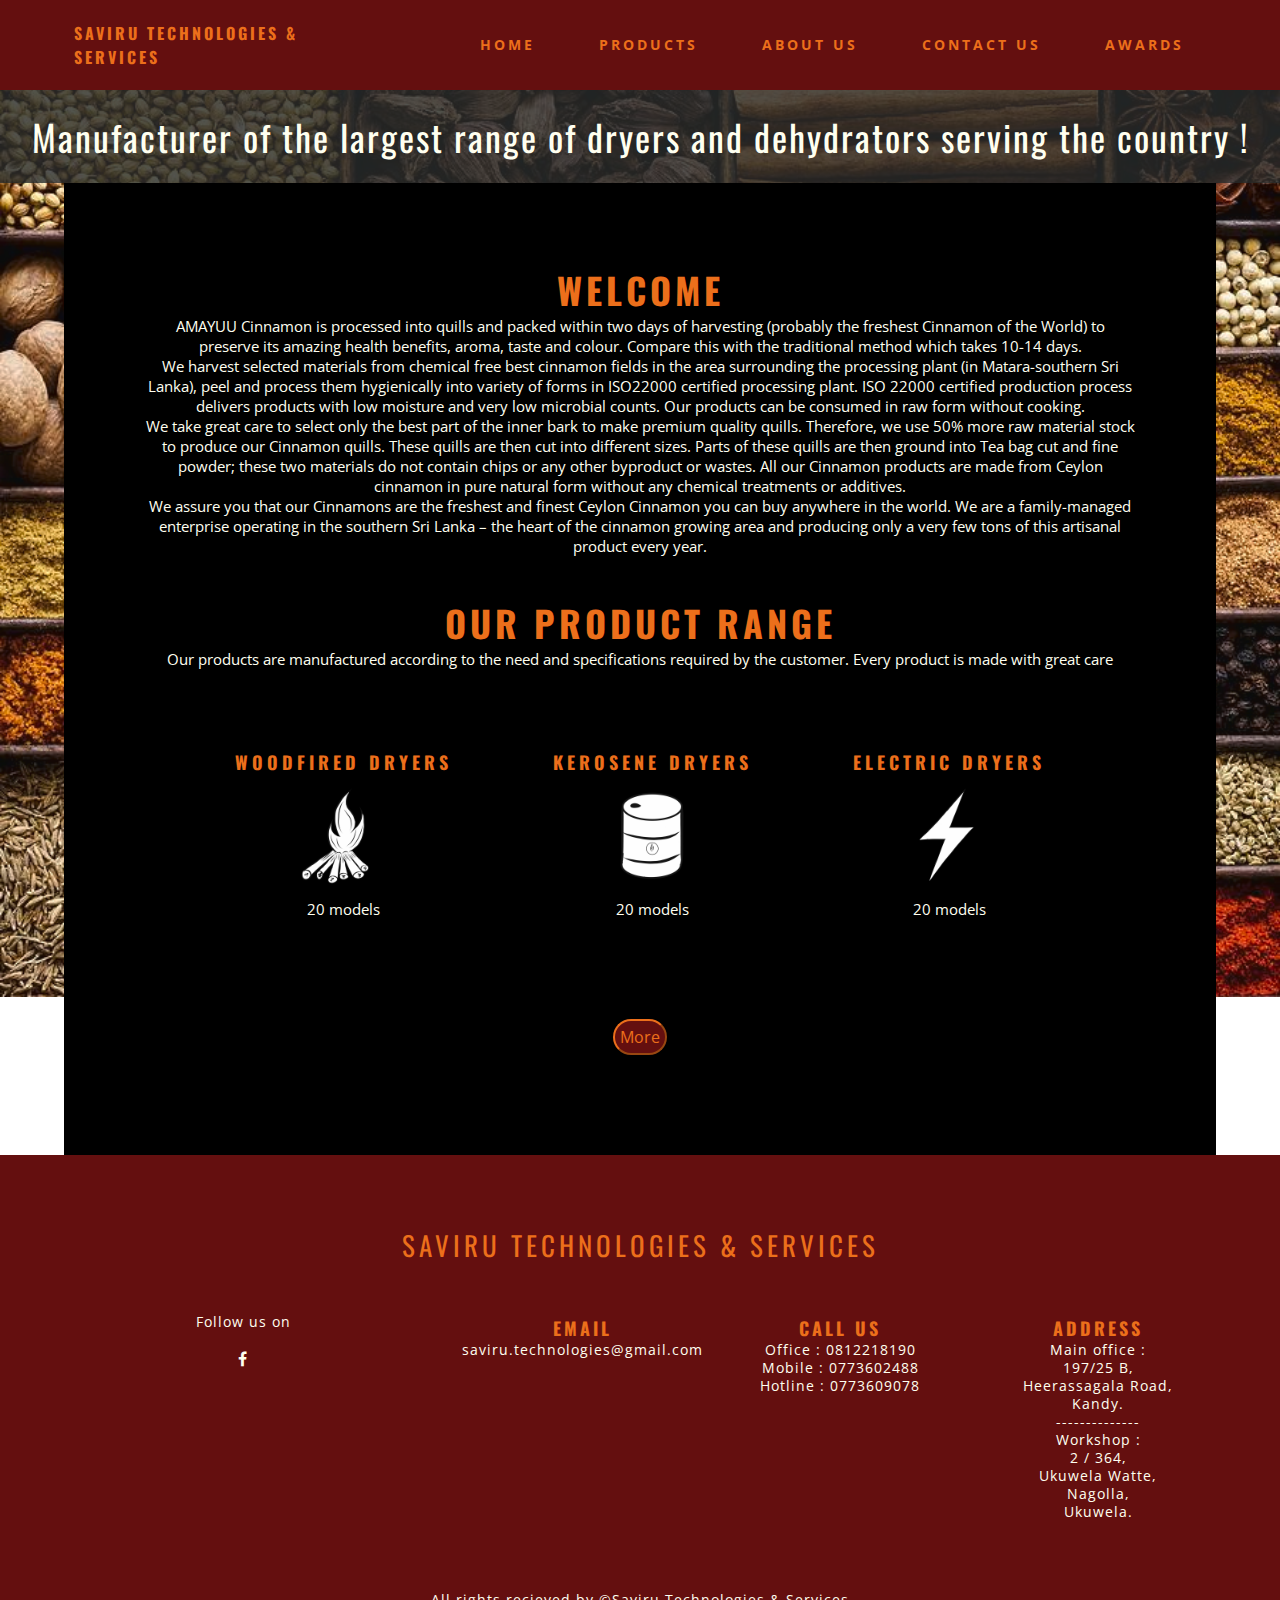
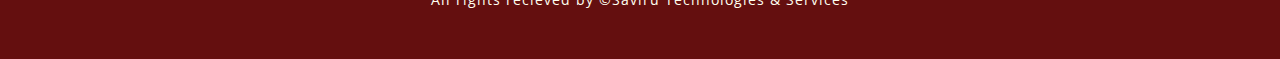
==== site/index.html @ 58139f26 "font size" ====
<!DOCTYPE html>
<html lang="en">
<head>
    <title>Saviru Technologies & Services</title>
    <meta charset="UTF-8"> <!--enabling charset-->
    <meta http-equiv="X-UA-Compatible" content="IE=edge">
    <meta name="viewport" content="width=device-width, initial-scale=1.0, user-scalable=no"> <!--setting the viewport-->
    <meta name="keywords" content="saviru, dehydraters">
    <meta name="description" content="Saviru Industrial dehydraters">
    <meta name="author" content="Saviru Technologies & Services">
    <link rel="stylesheet" href="style.css">
    <link href="https://fonts.googleapis.com/css2?family=Oswald:wght@300&display=swap" rel="stylesheet">
    <link rel="stylesheet" href="https://cdnjs.cloudflare.com/ajax/libs/font-awesome/4.7.0/css/font-awesome.min.css">
    <link href="https://fonts.googleapis.com/css2?family=Open+Sans:wght@300&display=swap" rel="stylesheet">
</head>
<body>
    <!--Navbar start-->
    <nav class="navbar">
        <div id="logo">
            <img src="img/SAVIRU NEW.png" alt="">
            <p id="name">Saviru technologies & services</p>
        </div>
        <ul class="nav-links">
            <li><a href="index.html">Home</a></li>
            <li><a href="products.html">Products</a></li>
            <li><a href="about.html">About us</a></li>
            <li><a href="contact.html">Contact us</a></li>
            <li><a href="#">Awards</a></li>
        </ul>
        <div class="burger" onclick="openNav()">
            <div class="line"></div>
            <div class="line"></div>
            <div class="line"></div>
        </div>
    </nav>
    <!--Navbar end-->
    <!--Curtain menu start-->
    <div id="menu" class="overlay">
        <a href="javascript:void(0)" 
        class="closebtn"
        onclick="closeNav()">&times</a>
        <div class="overlay-content">
            <a href="index.html">Home</a>
            <a href="products.html">Products</a>
            <a href="about.html">About us</a>
            <a href="contact.html">Contact us</a>
            <a href="#">Awards</a>
        </div>
    </div>
    <!--Curtain menu end-->
    <div class="tagline">
        <p>Manufacturer of the largest range of dryers and dehydrators serving the country !</p>
    </div>
    <!--main content start-->
    <div class="content">
        <div class="intro">
            <h2 id="middlesub">Welcome</h2>
            <p>AMAYUU Cinnamon is processed into quills and packed within two days of harvesting (probably the freshest Cinnamon of the World) to preserve its amazing health benefits, aroma, taste and colour. Compare this with the traditional method which takes 10-14 days.</p>
            <p>We harvest selected materials from chemical free best cinnamon fields in the area surrounding the processing plant (in Matara-southern Sri Lanka), peel and process them hygienically into variety of forms in ISO22000 certified  processing plant. ISO 22000  certified production process delivers products with low moisture and very low microbial counts. Our products can be consumed in raw form without cooking.</p>
            <p>We take great care to select only the best part of the inner bark to make premium quality quills. 
                Therefore, we use 50% more raw material stock to produce our Cinnamon quills. 
                These quills are then cut into different sizes.
                Parts of these quills are then ground into Tea bag cut and fine powder; these two materials do not contain chips or any other byproduct or wastes. 
                All our Cinnamon products are made from Ceylon cinnamon in pure natural form without any chemical treatments or additives. 
            </p> 
            <p>We assure you that our Cinnamons are the freshest and finest Ceylon Cinnamon you can buy anywhere in the world. 
                We are a family-managed enterprise operating in the southern Sri Lanka – the heart of the cinnamon growing area and producing only a very few tons of this artisanal product every year.
            </p>
                
        </div>
        <div class="intro fade-in">
            <h2 id="middlesub">Our product range</h2>
            <p>Our products are manufactured according to the need and specifications required by the customer.
                Every product is made with great care
            </p>
            <div class="ranges">
                <div>
                    <h2 id="small-sub">Woodfired dryers</h2>
                    <img src="img/wood.png" alt="">
                    <p>20 models</p>
                </div>
                <div>
                    <h2 id="small-sub">kerosene dryers</h2>
                    <img src="img/kerosene.png" alt="">
                    <p>20 models</p>
                </div>
                <div>
                    <h2 id="small-sub">electric dryers</h2>
                    <img src="img/electric.png" alt="">
                    <p>20 models</p>
                </div>
            </div>
            <a href="products.html"><button id="myBtn">More</button></a>
        </div>
        
    </div>
    
    <!--main content end-->

    <!--footer start-->
    <footer class="footer">
        <div id="footer-name">
            <p>Saviru technologies & services</p>
        </div>
        <div class="footer-left">
            <img src="img/SAVIRU NEW.png" alt="">
            <p>Follow us on</p>
            <div class="social">
                <a href="#" class="fa fa-facebook" target="_blank"></a>
            </div>
        </div>
        <div class="footer-right">
            <div class="footer-links">
                <h2 class="footer-subs">Email</h2>
                <a href="mailto:saviru.technologies@gmail.com" target="_blank">saviru.technologies@gmail.com</a>
            </div>
            <div class="footer-links">
                <h2 class="footer-subs">Call us</h2>
                <ul>
                    <li><a href="tel:+94812218190">Office : 0812218190</a></li>
                    <li><a href="tel:+94773602488">Mobile : 0773602488</a></li>
                    <li><a href="tel:+94773609078">Hotline : 0773609078</a></li>
                </ul>
            </div>
            <div class="footer-links">
                <h2 class="footer-subs">Address</h2>
                <ul>
                    <li>Main office :</li>
                    <li>197/25 B,</li>
                    <li>Heerassagala Road,</li>
                    <li>Kandy.</li>
                    <li>--------------</li>
                    <li>Workshop :</li>
                    <li>2 / 364,</li>
                    <li>Ukuwela Watte,</li>
                    <li>Nagolla,</li>
                    <li>Ukuwela.</li>
                </ul>
            </div>
        </div>
        <div class="footer-bottom">
            <p>All rights recieved by &copy;Saviru Technologies & Services</p>
        </div>

    </footer>
    <!--footer end-->

<script src="js/script.js"></script>
</body>

</html>
---- site/style.css ----
*{
    margin : 0px;
    padding: 0px;
    box-sizing: border-box;
}

body{
    margin: 0;
    padding: 0;
    justify-content: center;
    align-items: center;
    background: url("img/spices.jpg") no-repeat fixed;
    background-size: cover;
  }

nav{
    display: flex; /*the elements come side-by-side*/
    justify-content: space-around; /*gets same space around the elemnts*/
    align-items: center; /*aligns elemnts vertically center*/
    min-height: 10vh;
    /*background-color: rgb(5, 73, 3);*/
    background-color: rgb(100, 15, 15);
    font-family: 'Oswald', sans-serif;
    text-transform: uppercase;
}

#logo img{
    height: 8vh;
    margin-right: 10px;
}
#logo {
    display: flex;
    justify-content: space-around;
    align-items: center;
    width: 20%;
}
#logo p{
    text-decoration: none;
    letter-spacing: 3px;
    color: rgb(236, 111, 27);
    font-weight: bold;
}
.nav-links {
    display: flex;
    justify-content: space-around;
    width: 60%;
    list-style: none;
}

.nav-links a{
    text-decoration: none;
    letter-spacing: 3px;
    color: rgb(236, 111, 27);
    font-weight: bold;
}

.burger{
    display: none;
    cursor: pointer;
}

.burger div{
    width: 15px;
    height: 3px;
    margin: 4px 0;
    background-color:rgb(236, 111, 27);
}

.overlay{
    height: 100%;
    width: 0;
    position: fixed;
    z-index: 1;
    top: 0;
    left: 0;
    background-color: rgba(0, 0, 0, 0.9);
    overflow-x: hidden;
    transition: 0.5s;
}

.overlay-content{
    position: relative;
    top: 25%;
    width: 100%;
    text-align: center;
    margin-top: 30px;
}

.overlay a{
    padding: 8px;
    text-decoration: none;
    font-size: 4vh;
    display: block;
    transition: 0.4s;
    letter-spacing: 3px;
    color: rgb(236, 111, 27);
    font-weight: bold;    
    font-family: 'Oswald', sans-serif;
    text-transform: uppercase;
}

.overlay .closebtn{
    position: absolute;
    top: 0;
    right: 45px;
    font-size: 60px;
}

.overlay a:hover{
    color:rgb(240, 179, 138);
}



.tagline{
    color: ivory;
    font-family: 'Oswald', sans-serif;
    font-size: 4vh;
    text-align: center;
    letter-spacing: 2px;
    background-color: rgba(39, 43, 43, 0.801);
    padding: 20px;
}




.content{
    background-color: rgb(0, 0, 0);
    width: 90%;
    margin: auto;
    padding: 40px;
}

.content p{
    color: ivory;
    font-family: 'Open Sans', sans-serif;
    font-size: 1.7vh;
    text-align: center;
}
#middlesub{
    text-align: center;
    color: rgb(236, 111, 27);
    font-weight: bold;    
    font-family: 'Oswald', sans-serif;
    text-transform: uppercase;
    font-size: 4vh;
    letter-spacing: 4px;
}

#small-sub{
    text-align: center;
    color: rgb(236, 111, 27);
    font-weight: bold;    
    font-family: 'Oswald', sans-serif;
    text-transform: uppercase;
    font-size: 2vh;
    letter-spacing: 4px;
}

hr{
    width: 50%;
    border: 2px solid rgb(236, 111, 27) ;
    margin: auto;
    text-align: center;
}
.content div{
    margin: 40px;
}
.fade-in{
    opacity: 0;
    transition: opacity 1000ms ease-in;
}

.fade-in.appear{
    opacity: 1;
}

.ranges{
    display: flex;
    justify-content: space-around;
    margin: auto;
    text-align: center;
    align-items: center;
}
.ranges img{
    width: 100px;
    margin: 10px;
}
.intro{
    align-items: center;
    text-align: center;
}
#myBtn{
    background-color: rgb(100, 15, 15);
    padding: 5px;
    border-radius: 20px;
    border-color: rgb(236, 111, 27);
    color: rgb(236, 111, 27);
    font-family: 'Open Sans', sans-serif;
    cursor: pointer;
    margin: 20px;
    font-size: 12pt;
}






footer{
    
    display: flex;
    flex-flow: row wrap;
    padding: 50px;
    background-color: rgb(100, 15, 15);
}
.footer div{
    margin-top: 20px;
}
.footer #footer-name p{
    text-align: center;
    margin-bottom: 10px;
    color: rgb(236, 111, 27);
    font-family: 'Oswald', sans-serif;
    text-transform: uppercase;
    font-size: 3vh;
    letter-spacing: 4px;

}
footer img{
    height: 10vh;
}

.footer >*{
    flex: 1 100%;
    text-align: center;
}

.footer-left{
    margin-right: 1.25em;
    margin-bottom: 2em;
}
.footer-subs{
    color: rgb(236, 111, 27);
    font-family: 'Oswald', sans-serif;
    text-transform: uppercase;
    font-size: 2vh;
    letter-spacing: 3px;
}
.footer ul{
    list-style: none;
}
.footer a{
    text-decoration: none;
}
.footer-right{
    display: flex;
    flex-flow: row wrap;
}
.footer-right >*{
    flex: 1 50%;
    margin-right: 6px;
}
.footer-bottom{
    text-align: center;
    padding-top: 50px;
}
.footer p,ul,a{
    color: ivory;
    font-family: 'Open Sans', sans-serif;
    letter-spacing: 1px;
    font-size: 1.5vh;
}

.social a:hover{
    color: rgb(255, 94, 0);
}



@media screen and (max-width:800px){
    .nav-links{
        display: none;
        transition: 0.5s ease-out;
    }
    .burger{
        display: block;
    }
    .ranges{
        display: block;
    }
    .content{
        padding: 10px;
    }
}

@media screen and (min-width: 801px){
    .footer-right >*{
        flex: 1;
    }
    .footer-left{
        flex: 1 0px;
    }
    .footer-right{
        flex: 2 0px;
    }
}
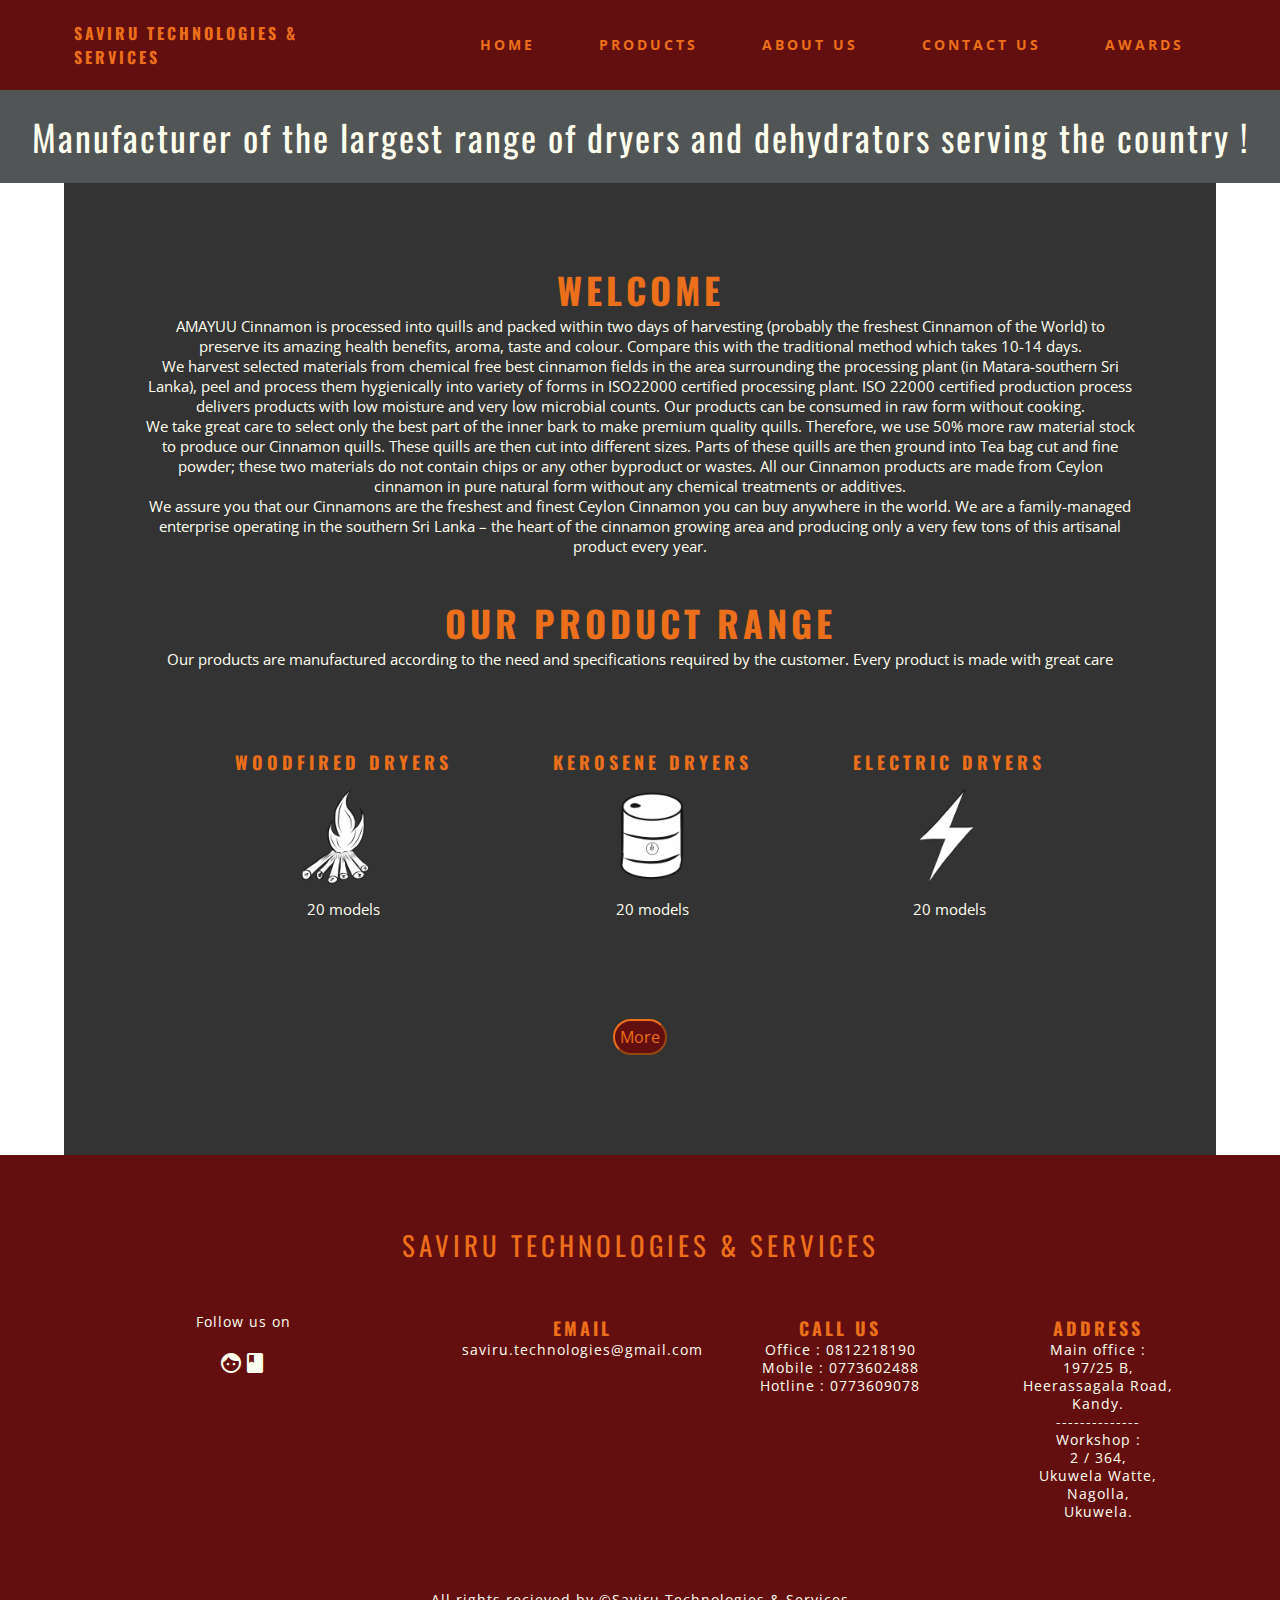
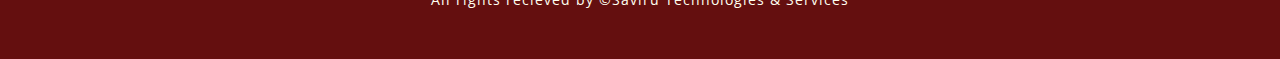
==== commit f9b98642: "contact" ====
--- a/site/index.html
+++ b/site/index.html
@@ -12,6 +12,7 @@
     <link href="https://fonts.googleapis.com/css2?family=Oswald:wght@300&display=swap" rel="stylesheet">
     <link rel="stylesheet" href="https://cdnjs.cloudflare.com/ajax/libs/font-awesome/4.7.0/css/font-awesome.min.css">
     <link href="https://fonts.googleapis.com/css2?family=Open+Sans:wght@300&display=swap" rel="stylesheet">
+    <link href="https://fonts.googleapis.com/icon?family=Material+Icons" rel="stylesheet">
 </head>
 <body>
     <!--Navbar start-->
@@ -66,6 +67,10 @@
             <p>We assure you that our Cinnamons are the freshest and finest Ceylon Cinnamon you can buy anywhere in the world. 
                 We are a family-managed enterprise operating in the southern Sri Lanka – the heart of the cinnamon growing area and producing only a very few tons of this artisanal product every year.
             </p>
+            <div class="counter">
+                
+                <h2 id="small-sub"></h2>
+            </div>
                 
         </div>
         <div class="intro fade-in">
@@ -106,7 +111,9 @@
             <img src="img/SAVIRU NEW.png" alt="">
             <p>Follow us on</p>
             <div class="social">
-                <a href="#" class="fa fa-facebook" target="_blank"></a>
+                <a href="#"target="_blank" id="sbtn"><span class="material-icons">
+                    facebook
+                    </span></a>
             </div>
         </div>
         <div class="footer-right">
--- a/site/style.css
+++ b/site/style.css
@@ -9,7 +9,7 @@
     padding: 0;
     justify-content: center;
     align-items: center;
-    background: url("img/spices.jpg") no-repeat fixed;
+    background: url("img/back.jpg") no-repeat fixed;
     background-size: cover;
   }
 
@@ -126,7 +126,7 @@
 
 
 .content{
-    background-color: rgb(0, 0, 0);
+    background-color: rgba(0, 0, 0, 0.8);
     width: 90%;
     margin: auto;
     padding: 40px;
@@ -273,7 +273,7 @@
     font-size: 1.5vh;
 }
 
-.social a:hover{
+#sbtn:hover{
     color: rgb(255, 94, 0);
 }
 
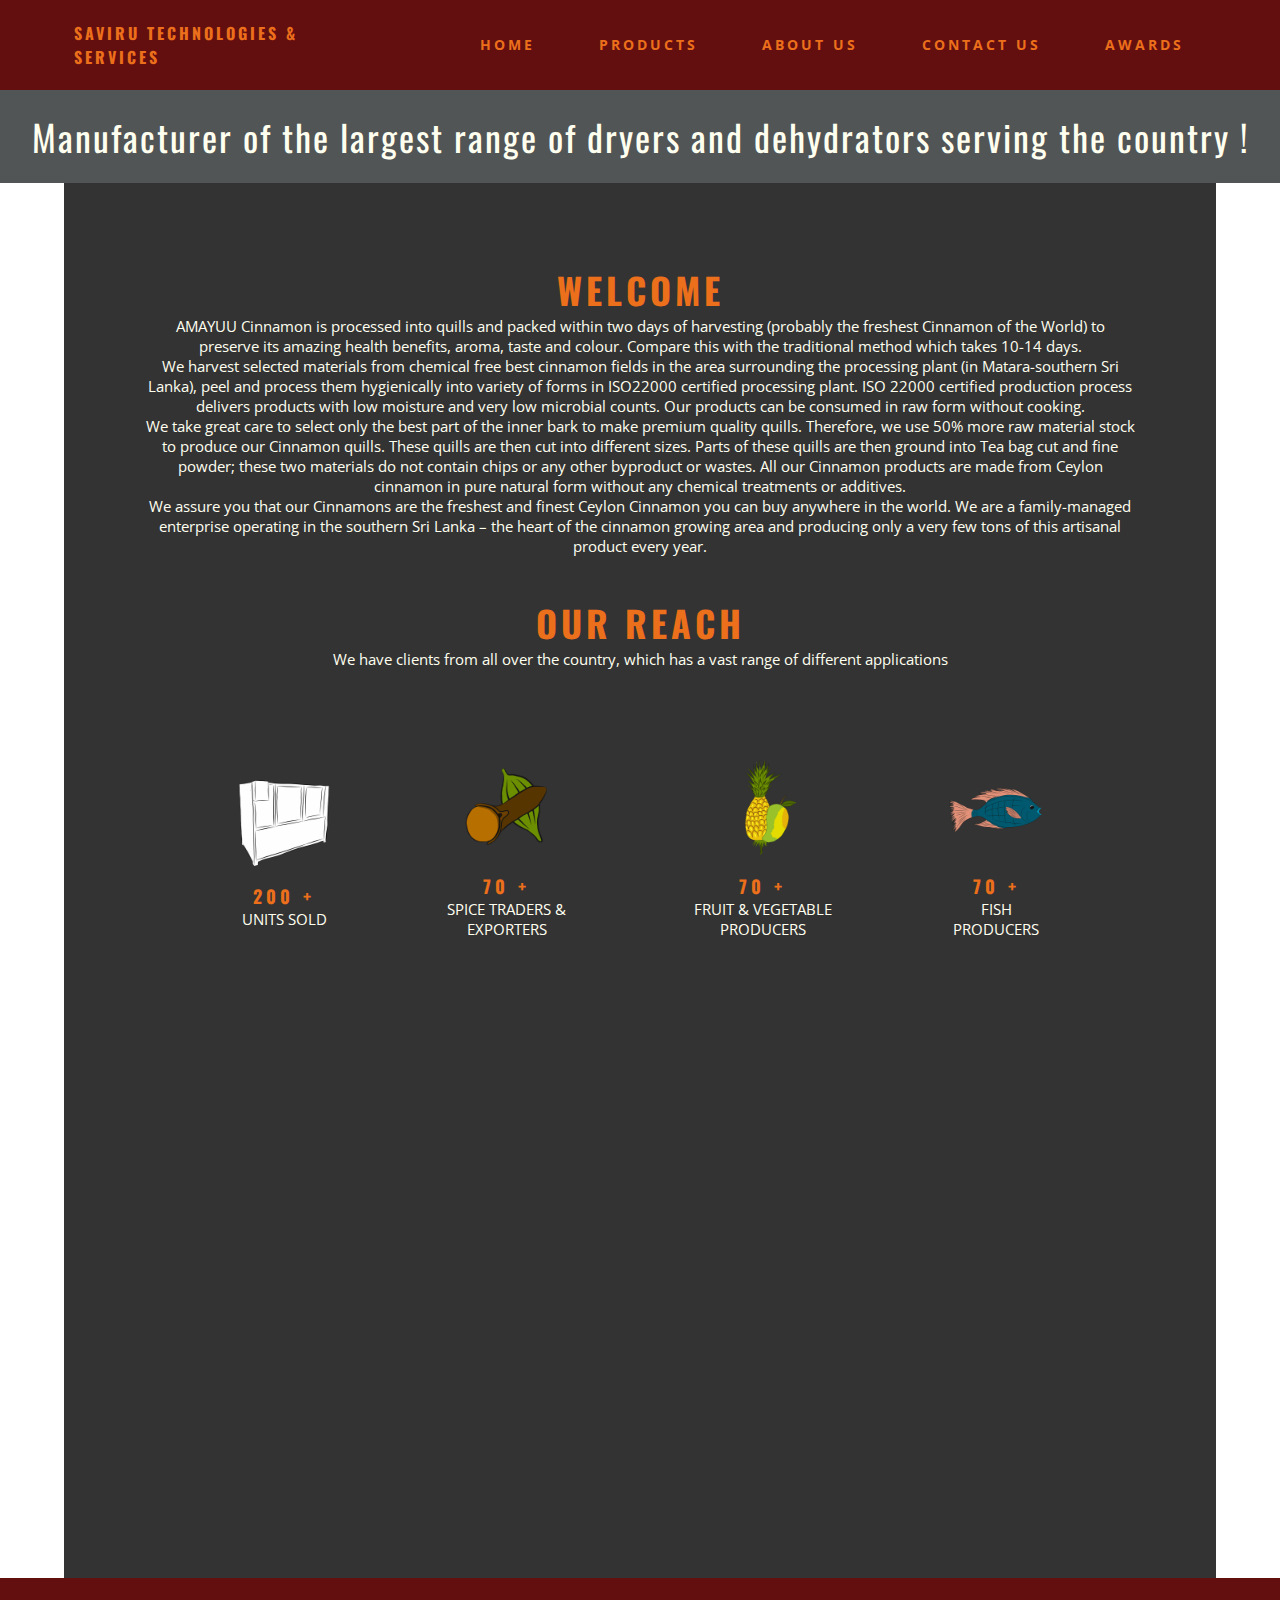
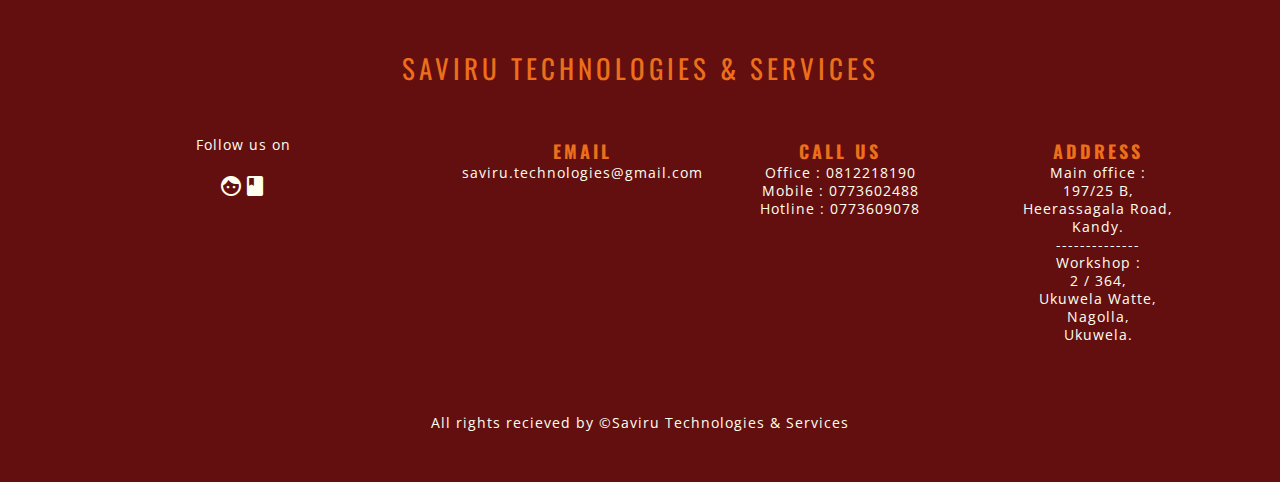
==== commit 7de33f6f: "home" ====
--- a/site/index.html
+++ b/site/index.html
@@ -74,6 +74,33 @@
                 
         </div>
         <div class="intro fade-in">
+            <h2 id="middlesub">Our reach</h2>
+            <p>We have clients from all over the country, which has a vast range of different applications</p>
+            <div class="ranges">
+                <div class="w100">
+                    <img src="img/dryer.png" alt="">
+                    <h2 id="small-sub">200 +</h2>
+                    <p>UNITS SOLD</p>
+                </div>
+                <div>
+                    <img src="img/spice.png" alt="">
+                    <h2 id="small-sub">70 +</h2>
+                    <p>SPICE TRADERS & EXPORTERS</p>
+                </div>
+                <div>
+                    <img src="img/fruit.png" alt="">
+                    <h2 id="small-sub">70 +</h2>
+                    <p>FRUIT & VEGETABLE PRODUCERS</p>
+                </div>
+                <div>
+                    <img src="img/fish.png" alt="">
+                    <h2 id="small-sub">70 +</h2>
+                    <p>FISH PRODUCERS</p>
+                </div>
+            </div>
+
+        </div>
+        <div class="intro fade-in">
             <h2 id="middlesub">Our product range</h2>
             <p>Our products are manufactured according to the need and specifications required by the customer.
                 Every product is made with great care
@@ -97,6 +124,7 @@
             </div>
             <a href="products.html"><button id="myBtn">More</button></a>
         </div>
+
         
     </div>
     
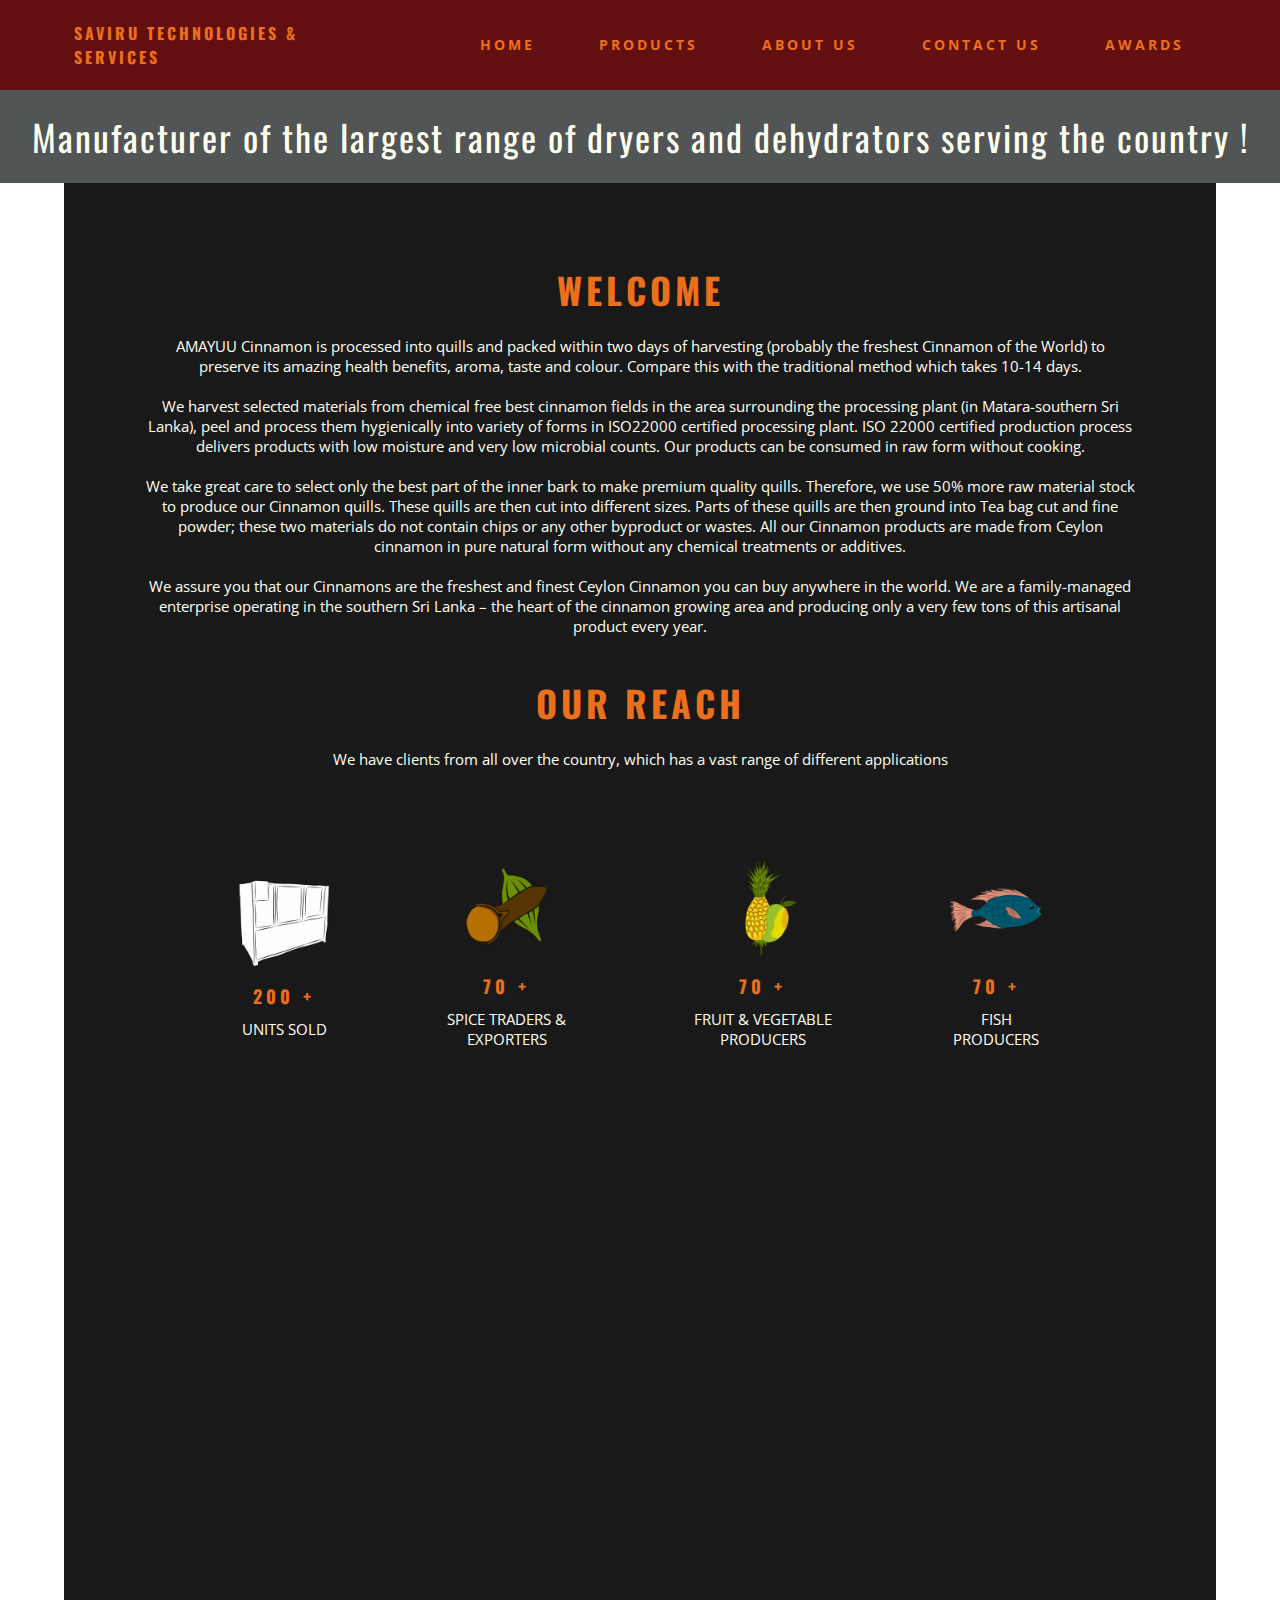
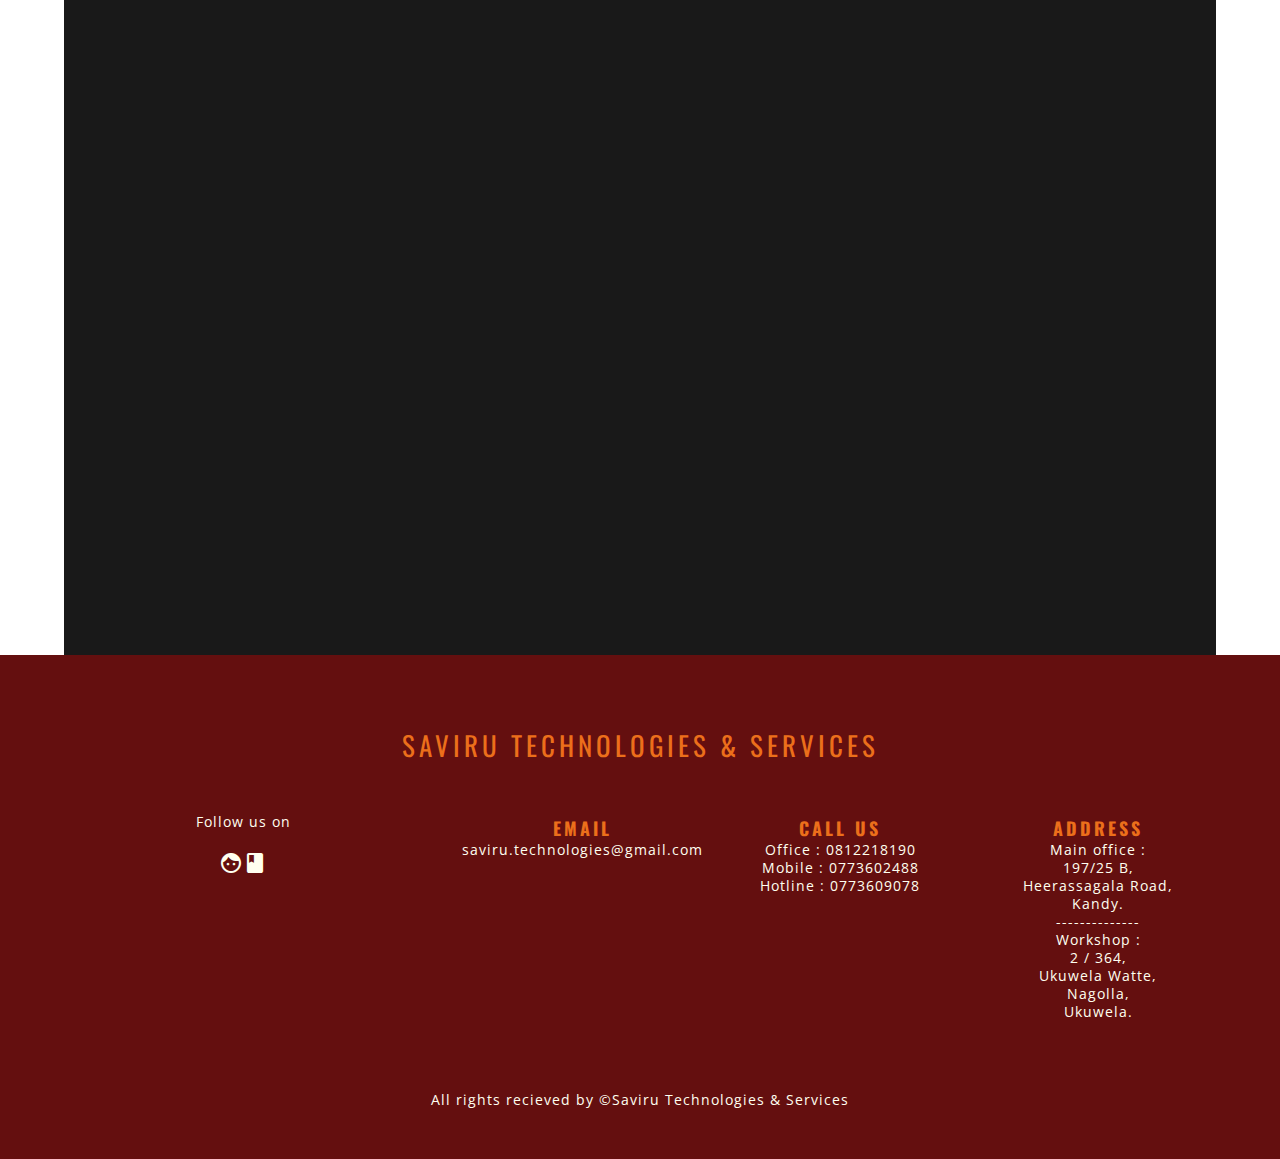
==== commit 9708e470: "about" ====
--- a/site/index.html
+++ b/site/index.html
@@ -77,7 +77,7 @@
             <h2 id="middlesub">Our reach</h2>
             <p>We have clients from all over the country, which has a vast range of different applications</p>
             <div class="ranges">
-                <div class="w100">
+                <div>
                     <img src="img/dryer.png" alt="">
                     <h2 id="small-sub">200 +</h2>
                     <p>UNITS SOLD</p>
@@ -123,6 +123,11 @@
                 </div>
             </div>
             <a href="products.html"><button id="myBtn">More</button></a>
+        </div>
+        <div class="intro fade-in">
+            <h2 id="middlesub">let's meet</h2>
+            <p>Let's meet up and discuss about your need at our workshop</p>
+            <iframe src="https://www.google.com/maps/embed?pb=!1m18!1m12!1m3!1d3956.3325243922945!2d80.62264491460654!3d7.428405414043073!2m3!1f0!2f0!3f0!3m2!1i1024!2i768!4f13.1!3m3!1m2!1s0x3ae3453ec6c9d79f%3A0xc0a1a96a6991acf0!2sSAVIRU%20TECHNOLOGIES%20AND%20SERVICES%20-%20WORKSHOP!5e0!3m2!1sen!2slk!4v1604742989533!5m2!1sen!2slk" width="600" height="450"  style="border:0;" allowfullscreen="" aria-hidden="false" tabindex="0"></iframe>
         </div>
 
         
--- a/site/style.css
+++ b/site/style.css
@@ -126,7 +126,7 @@
 
 
 .content{
-    background-color: rgba(0, 0, 0, 0.8);
+    background-color: rgba(0, 0, 0, 0.9);
     width: 90%;
     margin: auto;
     padding: 40px;
@@ -137,6 +137,7 @@
     font-family: 'Open Sans', sans-serif;
     font-size: 1.7vh;
     text-align: center;
+    margin-bottom: 20px;
 }
 #middlesub{
     text-align: center;
@@ -146,6 +147,7 @@
     text-transform: uppercase;
     font-size: 4vh;
     letter-spacing: 4px;
+    margin-bottom: 20px;
 }
 
 #small-sub{
@@ -156,6 +158,7 @@
     text-transform: uppercase;
     font-size: 2vh;
     letter-spacing: 4px;
+    margin-bottom: 10px;
 }
 
 hr{
@@ -202,6 +205,12 @@
     margin: 20px;
     font-size: 12pt;
 }
+.content iframe{
+    width: 60%;
+    max-height: 300px;
+    margin: 20px;
+    box-shadow: 0 20px 20px rgba(109, 109, 109, 0.5);
+}
 
 
 
@@ -276,6 +285,10 @@
 #sbtn:hover{
     color: rgb(255, 94, 0);
 }
+#sbtn{
+    margin-bottom: 10px;
+    text-decoration: none;
+}
 
 
 
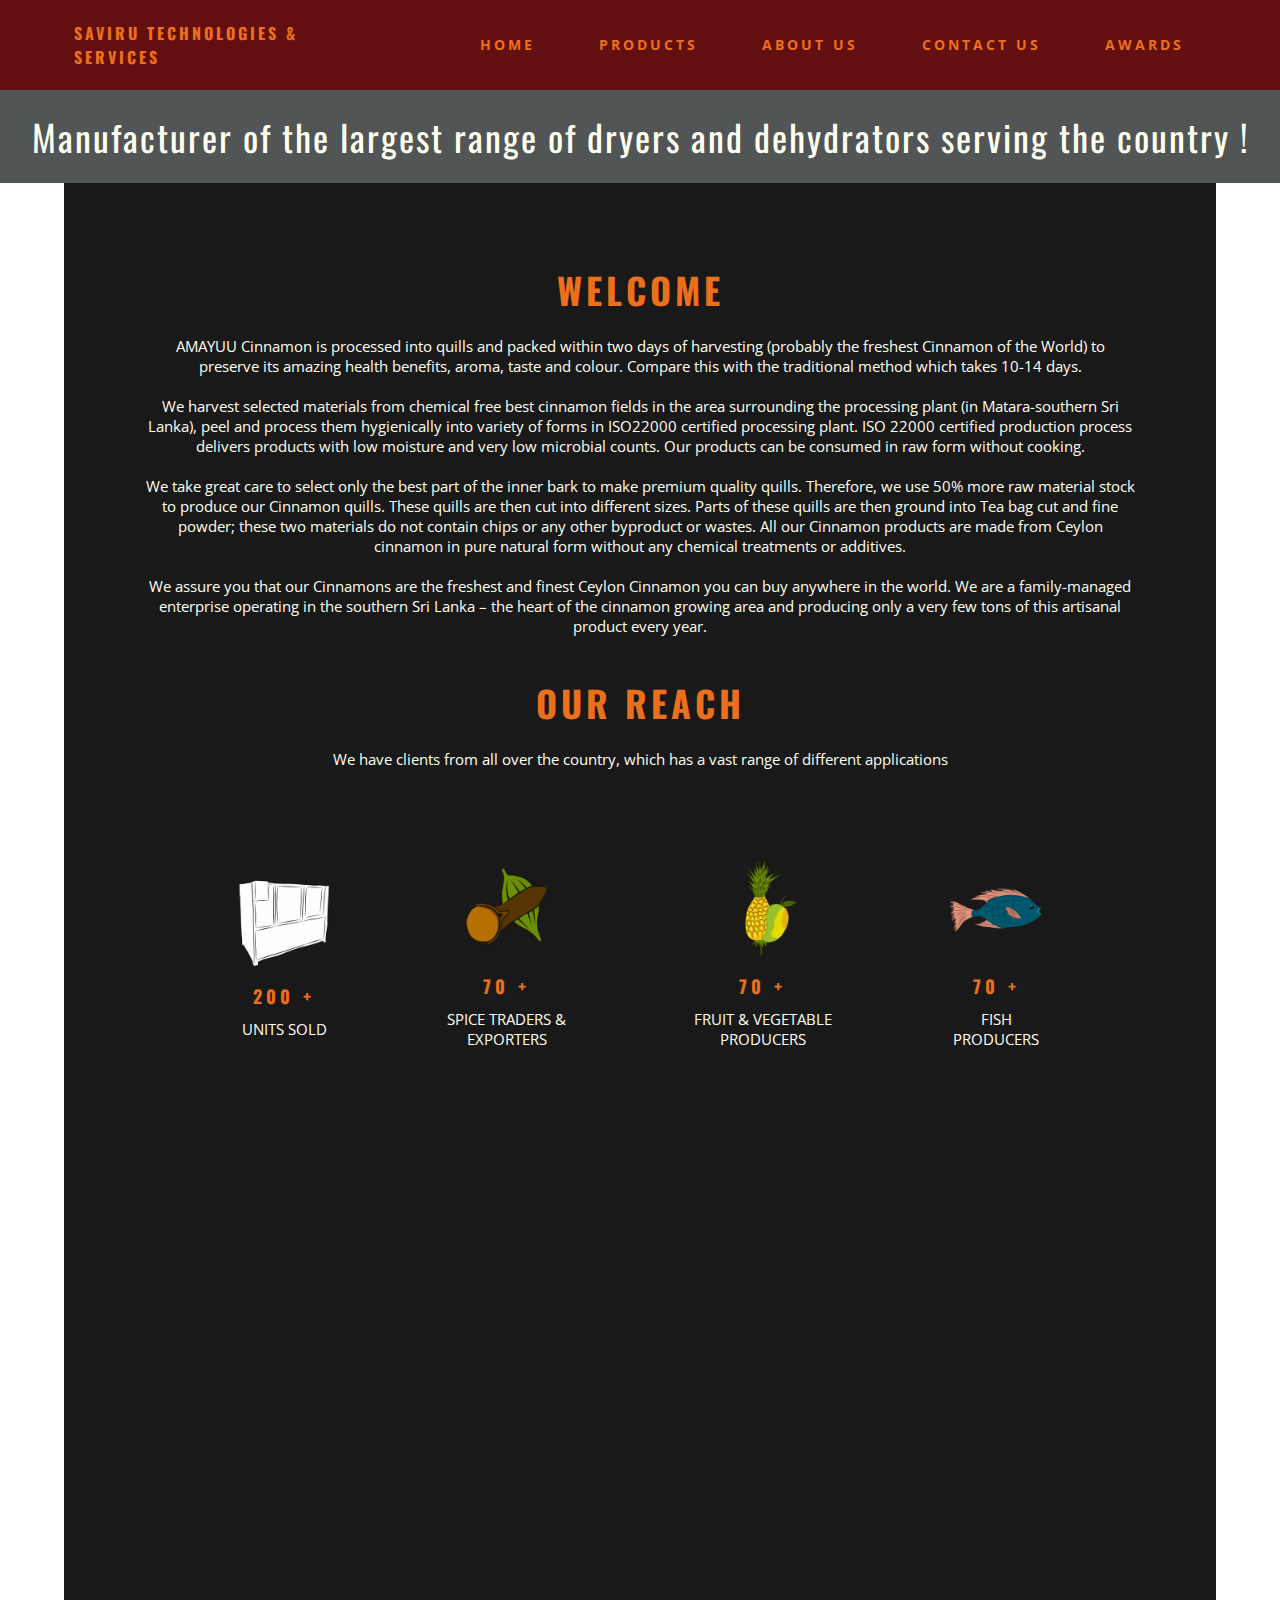
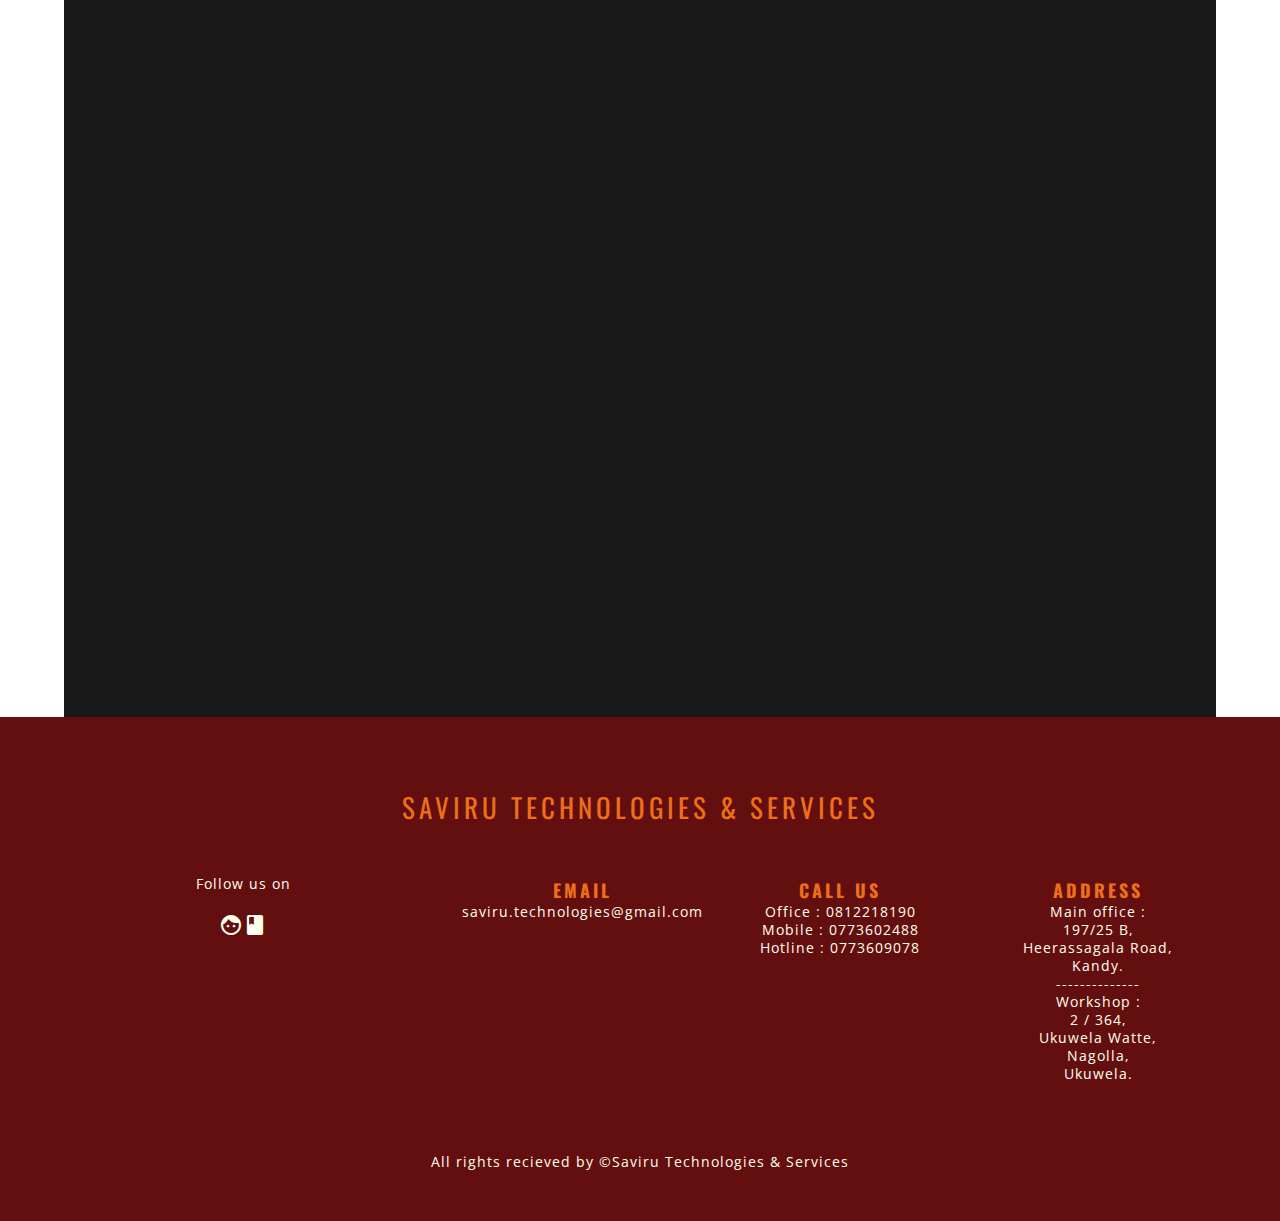
==== commit ec58870b: "about us" ====
--- a/site/index.html
+++ b/site/index.html
@@ -127,6 +127,10 @@
         <div class="intro fade-in">
             <h2 id="middlesub">let's meet</h2>
             <p>Let's meet up and discuss about your need at our workshop</p>
+            <h2 id="small-sub">
+                Bring a sample of your product and try out in one of our dryers at our new processing centre
+            </h2>
+            
             <iframe src="https://www.google.com/maps/embed?pb=!1m18!1m12!1m3!1d3956.3325243922945!2d80.62264491460654!3d7.428405414043073!2m3!1f0!2f0!3f0!3m2!1i1024!2i768!4f13.1!3m3!1m2!1s0x3ae3453ec6c9d79f%3A0xc0a1a96a6991acf0!2sSAVIRU%20TECHNOLOGIES%20AND%20SERVICES%20-%20WORKSHOP!5e0!3m2!1sen!2slk!4v1604742989533!5m2!1sen!2slk" width="600" height="450"  style="border:0;" allowfullscreen="" aria-hidden="false" tabindex="0"></iframe>
         </div>
 
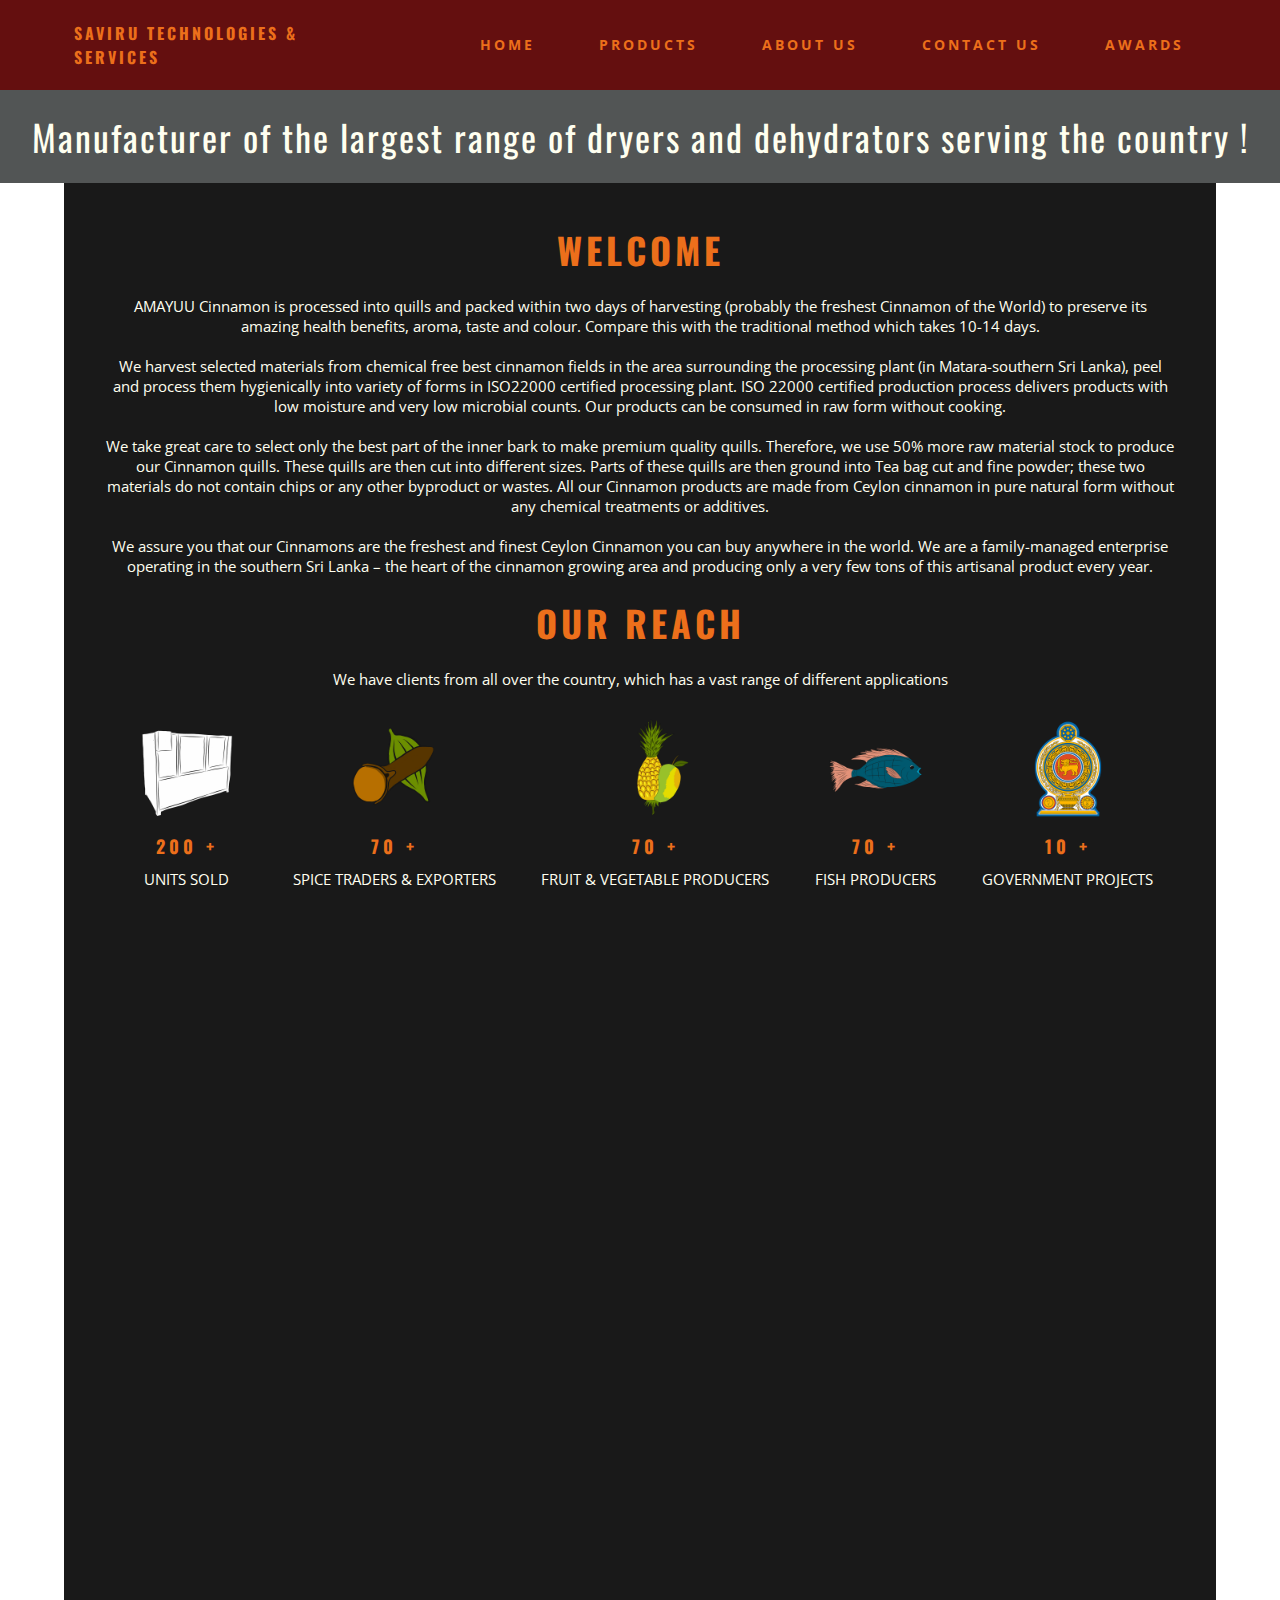
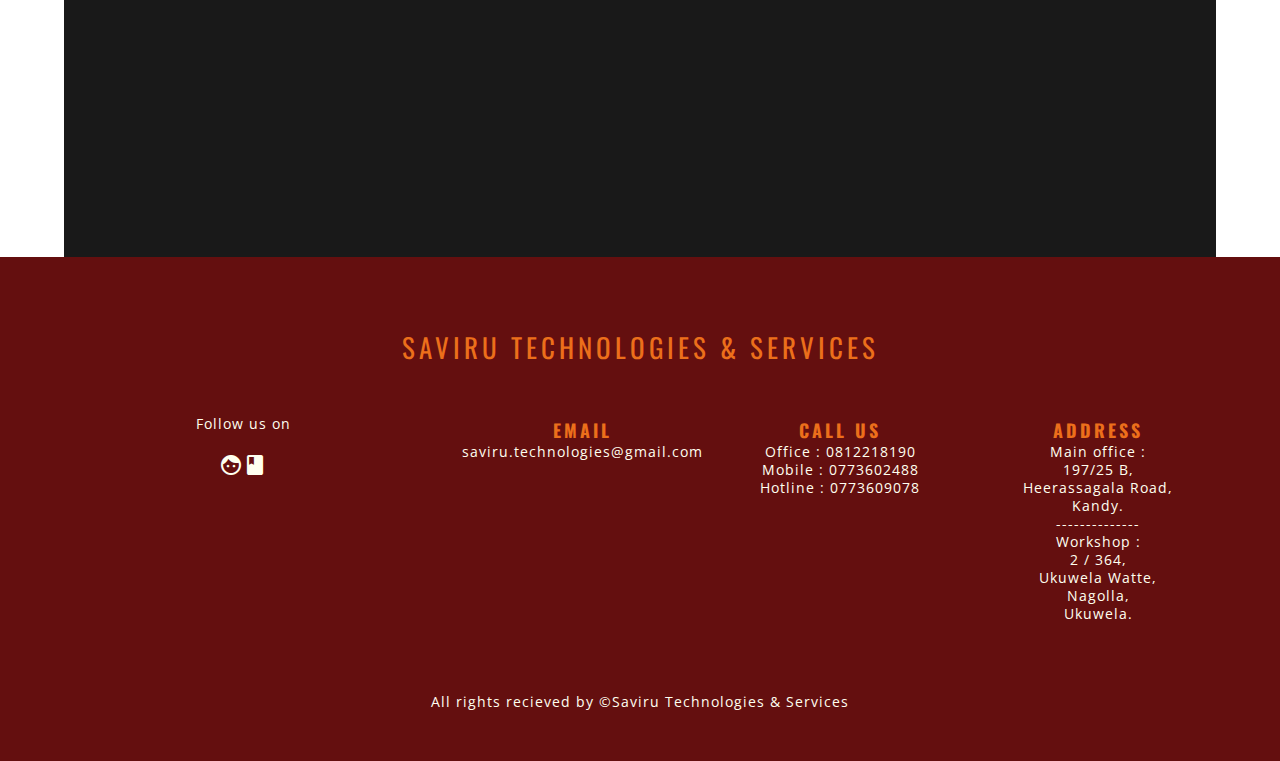
==== commit 02138769: "contact us" ====
--- a/site/index.html
+++ b/site/index.html
@@ -97,6 +97,11 @@
                     <h2 id="small-sub">70 +</h2>
                     <p>FISH PRODUCERS</p>
                 </div>
+                <div>
+                    <img src="img/gov.png" alt="">
+                    <h2 id="small-sub">10 +</h2>
+                    <p>GOVERNMENT PROJECTS</p>
+                </div>
             </div>
 
         </div>
@@ -130,7 +135,6 @@
             <h2 id="small-sub">
                 Bring a sample of your product and try out in one of our dryers at our new processing centre
             </h2>
-            
             <iframe src="https://www.google.com/maps/embed?pb=!1m18!1m12!1m3!1d3956.3325243922945!2d80.62264491460654!3d7.428405414043073!2m3!1f0!2f0!3f0!3m2!1i1024!2i768!4f13.1!3m3!1m2!1s0x3ae3453ec6c9d79f%3A0xc0a1a96a6991acf0!2sSAVIRU%20TECHNOLOGIES%20AND%20SERVICES%20-%20WORKSHOP!5e0!3m2!1sen!2slk!4v1604742989533!5m2!1sen!2slk" width="600" height="450"  style="border:0;" allowfullscreen="" aria-hidden="false" tabindex="0"></iframe>
         </div>
 
--- a/site/style.css
+++ b/site/style.css
@@ -11,7 +11,8 @@
     align-items: center;
     background: url("img/back.jpg") no-repeat fixed;
     background-size: cover;
-  }
+    user-select: none;
+}
 
 nav{
     display: flex; /*the elements come side-by-side*/
@@ -167,9 +168,7 @@
     margin: auto;
     text-align: center;
 }
-.content div{
-    margin: 40px;
-}
+
 .fade-in{
     opacity: 0;
     transition: opacity 1000ms ease-in;
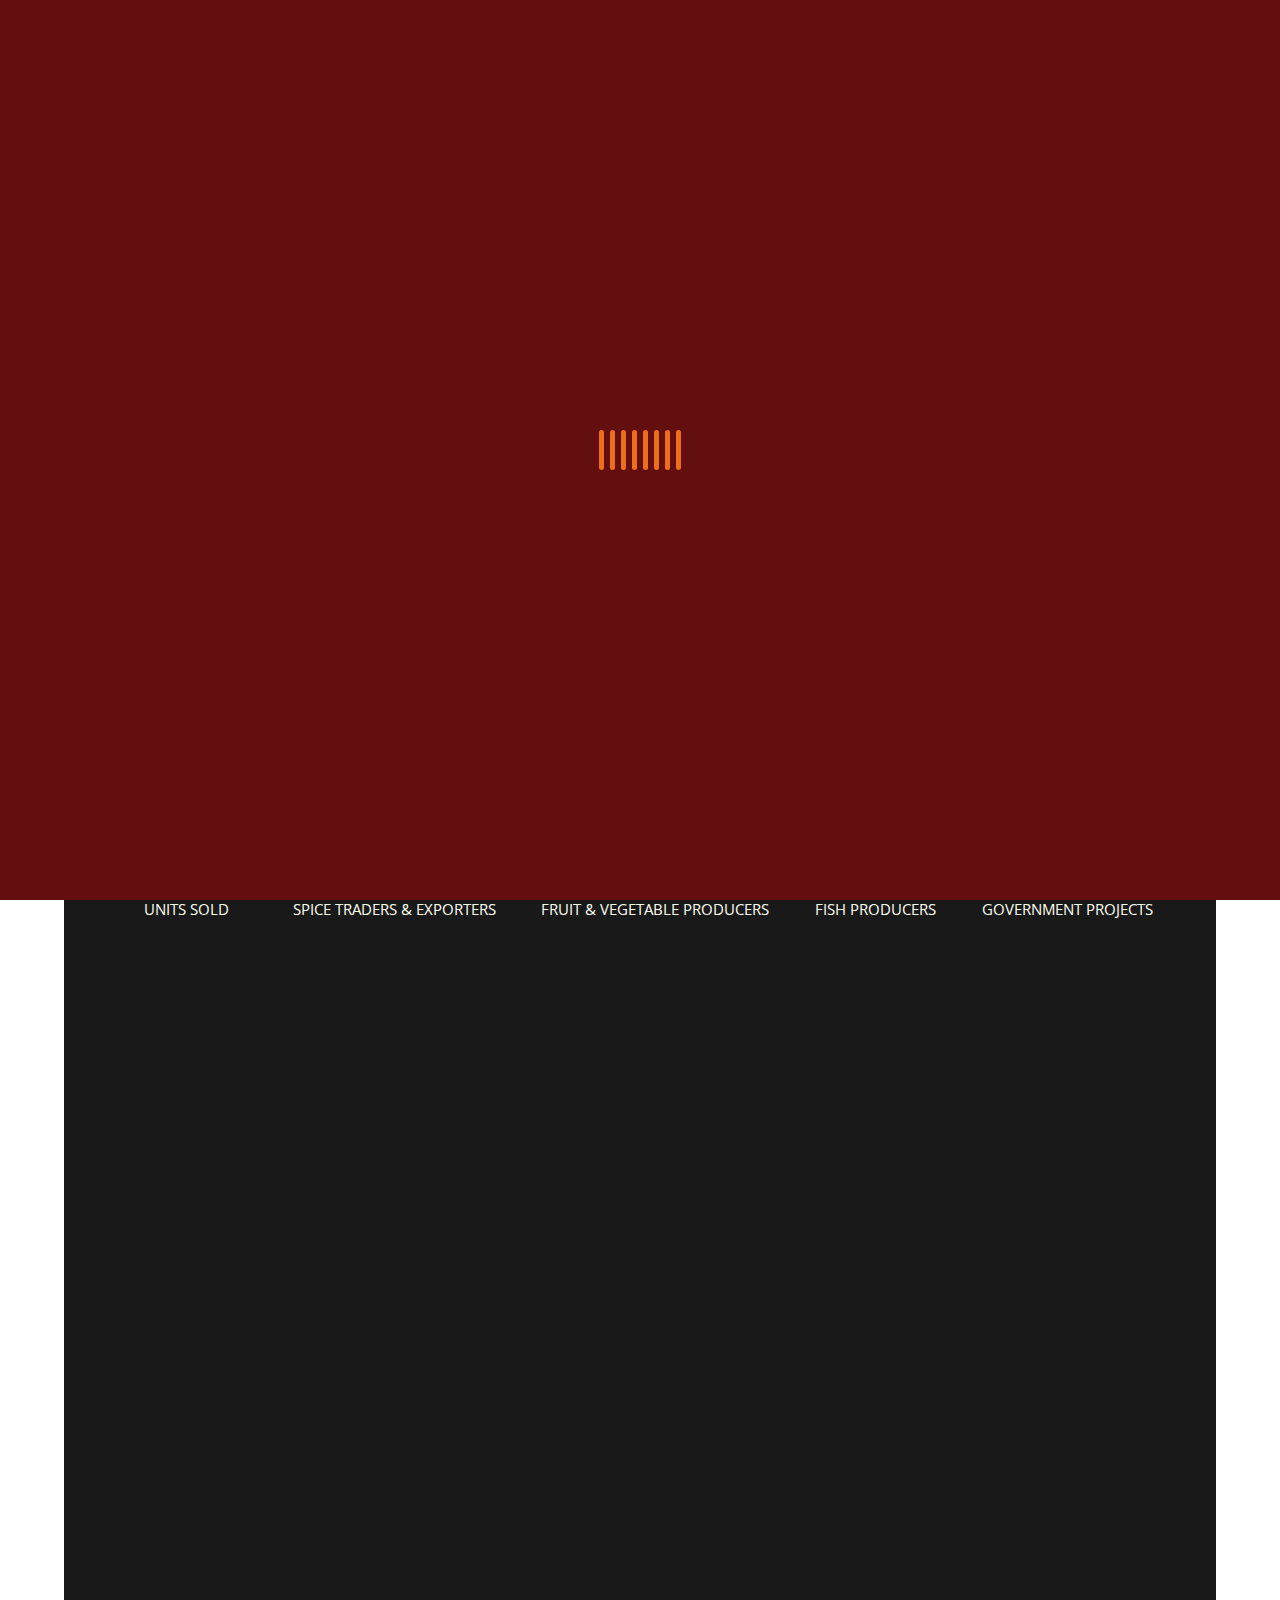
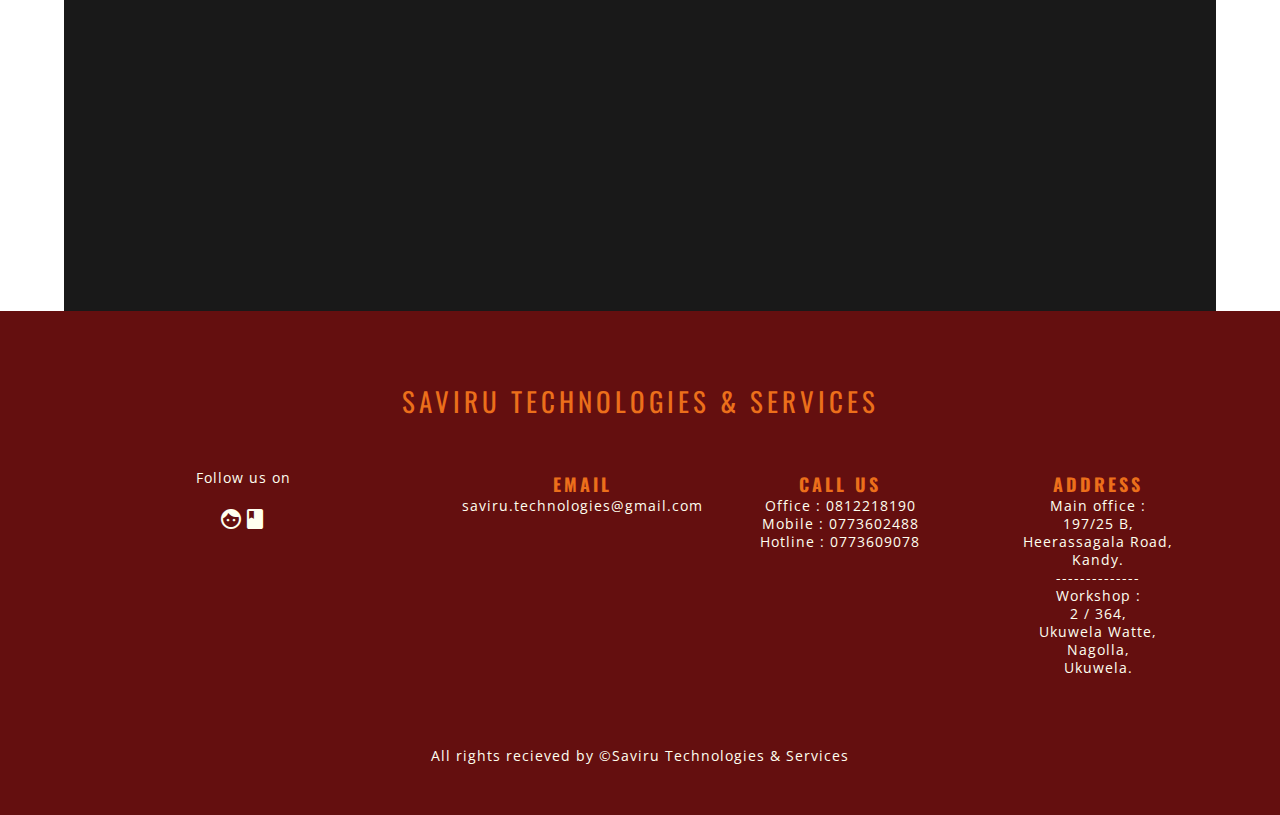
==== commit 061fed71: "preloader added" ====
--- a/site/index.html
+++ b/site/index.html
@@ -9,12 +9,25 @@
     <meta name="description" content="Saviru Industrial dehydraters">
     <meta name="author" content="Saviru Technologies & Services">
     <link rel="stylesheet" href="style.css">
+    <link rel="stylesheet" href="loader.css">
     <link href="https://fonts.googleapis.com/css2?family=Oswald:wght@300&display=swap" rel="stylesheet">
     <link rel="stylesheet" href="https://cdnjs.cloudflare.com/ajax/libs/font-awesome/4.7.0/css/font-awesome.min.css">
     <link href="https://fonts.googleapis.com/css2?family=Open+Sans:wght@300&display=swap" rel="stylesheet">
     <link href="https://fonts.googleapis.com/icon?family=Material+Icons" rel="stylesheet">
 </head>
 <body>
+    <div class="loadcontainer">
+        <div class="loader">
+          <div class="obj"></div>
+          <div class="obj"></div>
+          <div class="obj"></div>
+          <div class="obj"></div>
+          <div class="obj"></div>
+          <div class="obj"></div>
+          <div class="obj"></div>
+          <div class="obj"></div>
+        </div>
+      </div>
     <!--Navbar start-->
     <nav class="navbar">
         <div id="logo">
--- a/site/style.css
+++ b/site/style.css
@@ -148,6 +148,7 @@
     text-transform: uppercase;
     font-size: 4vh;
     letter-spacing: 4px;
+    margin-top: 20px;
     margin-bottom: 20px;
 }
 
@@ -158,8 +159,9 @@
     font-family: 'Oswald', sans-serif;
     text-transform: uppercase;
     font-size: 2vh;
-    letter-spacing: 4px;
-    margin-bottom: 10px;
+    letter-spacing: 2px;
+    margin-top: 10px;
+    margin-bottom:  10px;
 }
 
 hr{
--- a/site/loader.css
+++ b/site/loader.css
@@ -0,0 +1,74 @@
+.loadcontainer{
+    height: 100%;
+    width: 100%;
+    background: rgb(100, 15, 15);
+    position: absolute;
+    z-index: 2;
+    top: 0;
+    left: 0;
+}
+
+.loader{
+    position: absolute;
+    top: 50%;
+    left: 50%;
+    transform: translate(-50%, -50%);
+    height: 40px;
+    display: flex;
+    align-items: center;
+}
+.obj{
+    width: 5px;
+    height: 40px;
+    background-color:rgb(236, 111, 27);
+    margin: 0 3px;
+    border-radius: 10px;
+    animation: loader 0.8s infinite;
+}
+
+.obj:nth-child(2){
+    animation-delay: 0.1s;
+}
+.obj:nth-child(3){
+    animation-delay: 0.2s;
+}
+.obj:nth-child(4){
+    animation-delay: 0.3s;
+}
+.obj:nth-child(5){
+    animation-delay: 0.4s;
+}
+.obj:nth-child(6){
+    animation-delay: 0.5s;
+}
+.obj:nth-child(7){
+    animation-delay: 0.6s;
+}
+.obj:nth-child(8){
+    animation-delay: 0.7s;
+}
+
+.disappear{
+    animation: vanish 1s forwards;
+}
+
+@keyframes loader{
+    0%{
+        height: 0;
+    }
+
+    50%{
+        height: 40px;
+    }
+
+    100%{
+        height: 0;
+    }
+}
+
+@keyframes vanish{
+    100%{
+        opacity: 0;
+        visibility: hidden;
+    }
+}